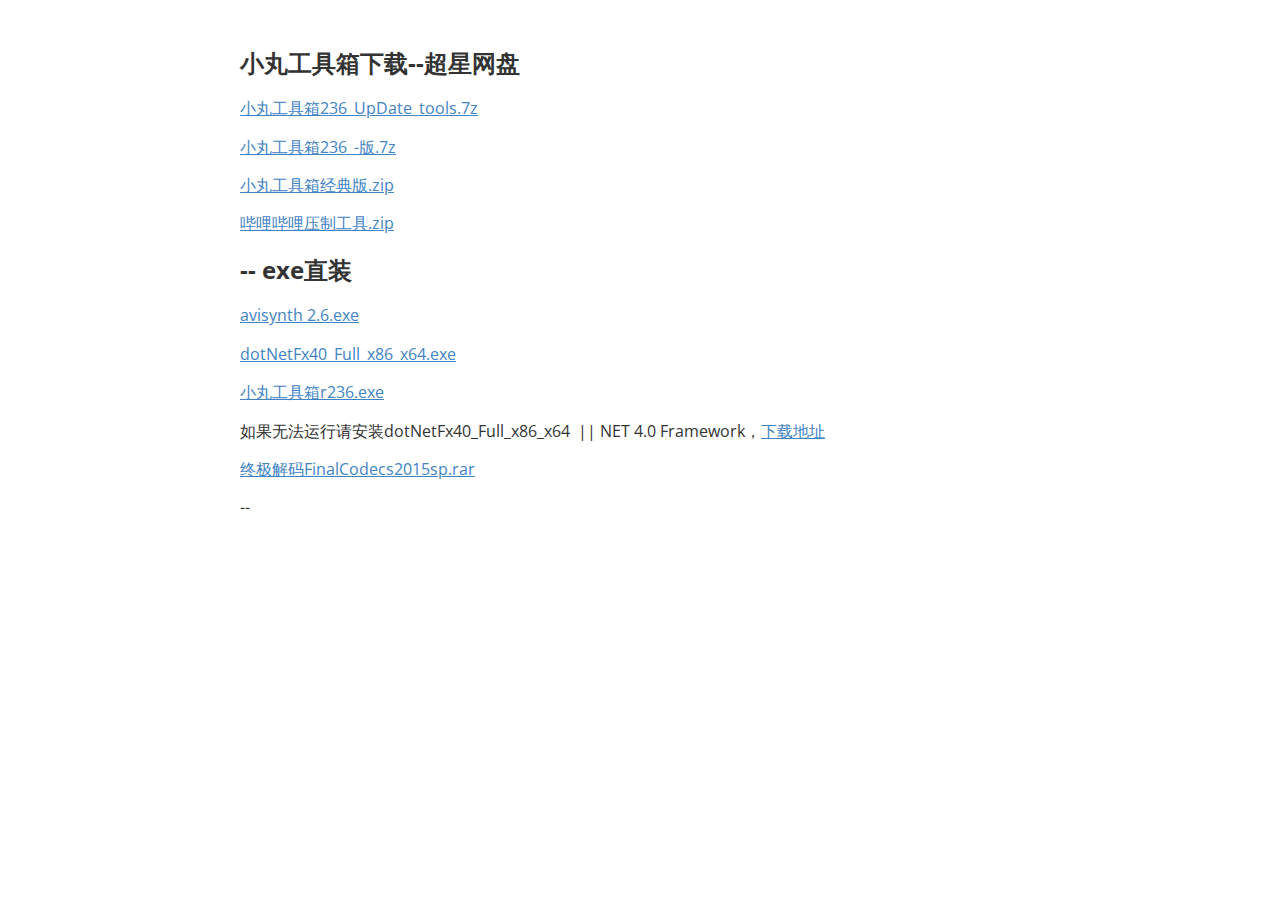
==== chaoxing.html @ 834b539f "Add files via upload" ====
<!doctype html>
<html>
<head>
<meta charset='UTF-8'><meta name='viewport' content='width=device-width initial-scale=1'>
<title>test</title><link href='https://fonts.loli.net/css?family=Open+Sans:400italic,700italic,700,400&subset=latin,latin-ext' rel='stylesheet' type='text/css' /><style type='text/css'>html {overflow-x: initial !important;}:root { --bg-color:#ffffff; --text-color:#333333; --select-text-bg-color:#B5D6FC; --select-text-font-color:auto; --monospace:"Lucida Console",Consolas,"Courier",monospace; }
html { font-size: 14px; background-color: var(--bg-color); color: var(--text-color); font-family: "Helvetica Neue", Helvetica, Arial, sans-serif; -webkit-font-smoothing: antialiased; }
body { margin: 0px; padding: 0px; height: auto; bottom: 0px; top: 0px; left: 0px; right: 0px; font-size: 1rem; line-height: 1.42857; overflow-x: hidden; background: inherit; tab-size: 4; }
iframe { margin: auto; }
a.url { word-break: break-all; }
a:active, a:hover { outline: 0px; }
.in-text-selection, ::selection { text-shadow: none; background: var(--select-text-bg-color); color: var(--select-text-font-color); }
#write { margin: 0px auto; height: auto; width: inherit; word-break: normal; overflow-wrap: break-word; position: relative; white-space: normal; overflow-x: visible; padding-top: 40px; }
#write.first-line-indent p { text-indent: 2em; }
#write.first-line-indent li p, #write.first-line-indent p * { text-indent: 0px; }
#write.first-line-indent li { margin-left: 2em; }
.for-image #write { padding-left: 8px; padding-right: 8px; }
body.typora-export { padding-left: 30px; padding-right: 30px; }
.typora-export .footnote-line, .typora-export li, .typora-export p { white-space: pre-wrap; }
@media screen and (max-width: 500px) {
  body.typora-export { padding-left: 0px; padding-right: 0px; }
  #write { padding-left: 20px; padding-right: 20px; }
  .CodeMirror-sizer { margin-left: 0px !important; }
  .CodeMirror-gutters { display: none !important; }
}
#write li > figure:last-child { margin-bottom: 0.5rem; }
#write ol, #write ul { position: relative; }
img { max-width: 100%; vertical-align: middle; image-orientation: from-image; }
button, input, select, textarea { color: inherit; font: inherit; }
input[type="checkbox"], input[type="radio"] { line-height: normal; padding: 0px; }
*, ::after, ::before { box-sizing: border-box; }
#write h1, #write h2, #write h3, #write h4, #write h5, #write h6, #write p, #write pre { width: inherit; }
#write h1, #write h2, #write h3, #write h4, #write h5, #write h6, #write p { position: relative; }
p { line-height: inherit; }
h1, h2, h3, h4, h5, h6 { break-after: avoid-page; break-inside: avoid; orphans: 4; }
p { orphans: 4; }
h1 { font-size: 2rem; }
h2 { font-size: 1.8rem; }
h3 { font-size: 1.6rem; }
h4 { font-size: 1.4rem; }
h5 { font-size: 1.2rem; }
h6 { font-size: 1rem; }
.md-math-block, .md-rawblock, h1, h2, h3, h4, h5, h6, p { margin-top: 1rem; margin-bottom: 1rem; }
.hidden { display: none; }
.md-blockmeta { color: rgb(204, 204, 204); font-weight: 700; font-style: italic; }
a { cursor: pointer; }
sup.md-footnote { padding: 2px 4px; background-color: rgba(238, 238, 238, 0.7); color: rgb(85, 85, 85); border-radius: 4px; cursor: pointer; }
sup.md-footnote a, sup.md-footnote a:hover { color: inherit; text-transform: inherit; text-decoration: inherit; }
#write input[type="checkbox"] { cursor: pointer; width: inherit; height: inherit; }
figure { overflow-x: auto; margin: 1.2em 0px; max-width: calc(100% + 16px); padding: 0px; }
figure > table { margin: 0px; }
tr { break-inside: avoid; break-after: auto; }
thead { display: table-header-group; }
table { border-collapse: collapse; border-spacing: 0px; width: 100%; overflow: auto; break-inside: auto; text-align: left; }
table.md-table td { min-width: 32px; }
.CodeMirror-gutters { border-right: 0px; background-color: inherit; }
.CodeMirror-linenumber { user-select: none; }
.CodeMirror { text-align: left; }
.CodeMirror-placeholder { opacity: 0.3; }
.CodeMirror pre { padding: 0px 4px; }
.CodeMirror-lines { padding: 0px; }
div.hr:focus { cursor: none; }
#write pre { white-space: pre-wrap; }
#write.fences-no-line-wrapping pre { white-space: pre; }
#write pre.ty-contain-cm { white-space: normal; }
.CodeMirror-gutters { margin-right: 4px; }
.md-fences { font-size: 0.9rem; display: block; break-inside: avoid; text-align: left; overflow: visible; white-space: pre; background: inherit; position: relative !important; }
.md-diagram-panel { width: 100%; margin-top: 10px; text-align: center; padding-top: 0px; padding-bottom: 8px; overflow-x: auto; }
#write .md-fences.mock-cm { white-space: pre-wrap; }
.md-fences.md-fences-with-lineno { padding-left: 0px; }
#write.fences-no-line-wrapping .md-fences.mock-cm { white-space: pre; overflow-x: auto; }
.md-fences.mock-cm.md-fences-with-lineno { padding-left: 8px; }
.CodeMirror-line, twitterwidget { break-inside: avoid; }
.footnotes { opacity: 0.8; font-size: 0.9rem; margin-top: 1em; margin-bottom: 1em; }
.footnotes + .footnotes { margin-top: 0px; }
.md-reset { margin: 0px; padding: 0px; border: 0px; outline: 0px; vertical-align: top; background: 0px 0px; text-decoration: none; text-shadow: none; float: none; position: static; width: auto; height: auto; white-space: nowrap; cursor: inherit; -webkit-tap-highlight-color: transparent; line-height: normal; font-weight: 400; text-align: left; box-sizing: content-box; direction: ltr; }
li div { padding-top: 0px; }
blockquote { margin: 1rem 0px; }
li .mathjax-block, li p { margin: 0.5rem 0px; }
li { margin: 0px; position: relative; }
blockquote > :last-child { margin-bottom: 0px; }
blockquote > :first-child, li > :first-child { margin-top: 0px; }
.footnotes-area { color: rgb(136, 136, 136); margin-top: 0.714rem; padding-bottom: 0.143rem; white-space: normal; }
#write .footnote-line { white-space: pre-wrap; }
@media print {
  body, html { border: 1px solid transparent; height: 99%; break-after: avoid; break-before: avoid; font-variant-ligatures: no-common-ligatures; }
  #write { margin-top: 0px; padding-top: 0px; border-color: transparent !important; }
  .typora-export * { -webkit-print-color-adjust: exact; }
  html.blink-to-pdf { font-size: 13px; }
  .typora-export #write { padding-left: 32px; padding-right: 32px; padding-bottom: 0px; break-after: avoid; }
  .typora-export #write::after { height: 0px; }
  .is-mac table { break-inside: avoid; }
}
.footnote-line { margin-top: 0.714em; font-size: 0.7em; }
a img, img a { cursor: pointer; }
pre.md-meta-block { font-size: 0.8rem; min-height: 0.8rem; white-space: pre-wrap; background: rgb(204, 204, 204); display: block; overflow-x: hidden; }
p > .md-image:only-child:not(.md-img-error) img, p > img:only-child { display: block; margin: auto; }
#write.first-line-indent p > .md-image:only-child:not(.md-img-error) img { left: -2em; position: relative; }
p > .md-image:only-child { display: inline-block; width: 100%; }
#write .MathJax_Display { margin: 0.8em 0px 0px; }
.md-math-block { width: 100%; }
.md-math-block:not(:empty)::after { display: none; }
[contenteditable="true"]:active, [contenteditable="true"]:focus, [contenteditable="false"]:active, [contenteditable="false"]:focus { outline: 0px; box-shadow: none; }
.md-task-list-item { position: relative; list-style-type: none; }
.task-list-item.md-task-list-item { padding-left: 0px; }
.md-task-list-item > input { position: absolute; top: 0px; left: 0px; margin-left: -1.2em; margin-top: calc(1em - 10px); border: none; }
.math { font-size: 1rem; }
.md-toc { min-height: 3.58rem; position: relative; font-size: 0.9rem; border-radius: 10px; }
.md-toc-content { position: relative; margin-left: 0px; }
.md-toc-content::after, .md-toc::after { display: none; }
.md-toc-item { display: block; color: rgb(65, 131, 196); }
.md-toc-item a { text-decoration: none; }
.md-toc-inner:hover { text-decoration: underline; }
.md-toc-inner { display: inline-block; cursor: pointer; }
.md-toc-h1 .md-toc-inner { margin-left: 0px; font-weight: 700; }
.md-toc-h2 .md-toc-inner { margin-left: 2em; }
.md-toc-h3 .md-toc-inner { margin-left: 4em; }
.md-toc-h4 .md-toc-inner { margin-left: 6em; }
.md-toc-h5 .md-toc-inner { margin-left: 8em; }
.md-toc-h6 .md-toc-inner { margin-left: 10em; }
@media screen and (max-width: 48em) {
  .md-toc-h3 .md-toc-inner { margin-left: 3.5em; }
  .md-toc-h4 .md-toc-inner { margin-left: 5em; }
  .md-toc-h5 .md-toc-inner { margin-left: 6.5em; }
  .md-toc-h6 .md-toc-inner { margin-left: 8em; }
}
a.md-toc-inner { font-size: inherit; font-style: inherit; font-weight: inherit; line-height: inherit; }
.footnote-line a:not(.reversefootnote) { color: inherit; }
.md-attr { display: none; }
.md-fn-count::after { content: "."; }
code, pre, samp, tt { font-family: var(--monospace); }
kbd { margin: 0px 0.1em; padding: 0.1em 0.6em; font-size: 0.8em; color: rgb(36, 39, 41); background: rgb(255, 255, 255); border: 1px solid rgb(173, 179, 185); border-radius: 3px; box-shadow: rgba(12, 13, 14, 0.2) 0px 1px 0px, rgb(255, 255, 255) 0px 0px 0px 2px inset; white-space: nowrap; vertical-align: middle; }
.md-comment { color: rgb(162, 127, 3); opacity: 0.8; font-family: var(--monospace); }
code { text-align: left; vertical-align: initial; }
a.md-print-anchor { white-space: pre !important; border-width: initial !important; border-style: none !important; border-color: initial !important; display: inline-block !important; position: absolute !important; width: 1px !important; right: 0px !important; outline: 0px !important; background: 0px 0px !important; text-decoration: initial !important; text-shadow: initial !important; }
.md-inline-math .MathJax_SVG .noError { display: none !important; }
.html-for-mac .inline-math-svg .MathJax_SVG { vertical-align: 0.2px; }
.md-math-block .MathJax_SVG_Display { text-align: center; margin: 0px; position: relative; text-indent: 0px; max-width: none; max-height: none; min-height: 0px; min-width: 100%; width: auto; overflow-y: hidden; display: block !important; }
.MathJax_SVG_Display, .md-inline-math .MathJax_SVG_Display { width: auto; margin: inherit; display: inline-block !important; }
.MathJax_SVG .MJX-monospace { font-family: var(--monospace); }
.MathJax_SVG .MJX-sans-serif { font-family: sans-serif; }
.MathJax_SVG { display: inline; font-style: normal; font-weight: 400; line-height: normal; zoom: 90%; text-indent: 0px; text-align: left; text-transform: none; letter-spacing: normal; word-spacing: normal; overflow-wrap: normal; white-space: nowrap; float: none; direction: ltr; max-width: none; max-height: none; min-width: 0px; min-height: 0px; border: 0px; padding: 0px; margin: 0px; }
.MathJax_SVG * { transition: none 0s ease 0s; }
.MathJax_SVG_Display svg { vertical-align: middle !important; margin-bottom: 0px !important; margin-top: 0px !important; }
.os-windows.monocolor-emoji .md-emoji { font-family: "Segoe UI Symbol", sans-serif; }
.md-diagram-panel > svg { max-width: 100%; }
[lang="flow"] svg, [lang="mermaid"] svg { max-width: 100%; height: auto; }
[lang="mermaid"] .node text { font-size: 1rem; }
table tr th { border-bottom: 0px; }
video { max-width: 100%; display: block; margin: 0px auto; }
iframe { max-width: 100%; width: 100%; border: none; }
.highlight td, .highlight tr { border: 0px; }
svg[id^="mermaidChart"] { line-height: 1em; }
mark { background: rgb(255, 255, 0); color: rgb(0, 0, 0); }
.md-html-inline .md-plain, .md-html-inline strong, mark .md-inline-math, mark strong { color: inherit; }
mark .md-meta { color: rgb(0, 0, 0); opacity: 0.3 !important; }


:root {
    --side-bar-bg-color: #fafafa;
    --control-text-color: #777;
}

@include-when-export url(https://fonts.loli.net/css?family=Open+Sans:400italic,700italic,700,400&subset=latin,latin-ext);

/* open-sans-regular - latin-ext_latin */
  /* open-sans-italic - latin-ext_latin */
    /* open-sans-700 - latin-ext_latin */
    /* open-sans-700italic - latin-ext_latin */
  html {
    font-size: 16px;
}

body {
    font-family: "Open Sans","Clear Sans", "Helvetica Neue", Helvetica, Arial, sans-serif;
    color: rgb(51, 51, 51);
    line-height: 1.6;
}

#write {
    max-width: 860px;
  	margin: 0 auto;
  	padding: 30px;
    padding-bottom: 100px;
}

@media only screen and (min-width: 1400px) {
	#write {
		max-width: 1024px;
	}
}

@media only screen and (min-width: 1800px) {
	#write {
		max-width: 1200px;
	}
}

#write > ul:first-child,
#write > ol:first-child{
    margin-top: 30px;
}

a {
    color: #4183C4;
}
h1,
h2,
h3,
h4,
h5,
h6 {
    position: relative;
    margin-top: 1rem;
    margin-bottom: 1rem;
    font-weight: bold;
    line-height: 1.4;
    cursor: text;
}
h1:hover a.anchor,
h2:hover a.anchor,
h3:hover a.anchor,
h4:hover a.anchor,
h5:hover a.anchor,
h6:hover a.anchor {
    text-decoration: none;
}
h1 tt,
h1 code {
    font-size: inherit;
}
h2 tt,
h2 code {
    font-size: inherit;
}
h3 tt,
h3 code {
    font-size: inherit;
}
h4 tt,
h4 code {
    font-size: inherit;
}
h5 tt,
h5 code {
    font-size: inherit;
}
h6 tt,
h6 code {
    font-size: inherit;
}
h1 {
    padding-bottom: .3em;
    font-size: 2.25em;
    line-height: 1.2;
    border-bottom: 1px solid #eee;
}
h2 {
   padding-bottom: .3em;
    font-size: 1.75em;
    line-height: 1.225;
    border-bottom: 1px solid #eee;
}
h3 {
    font-size: 1.5em;
    line-height: 1.43;
}
h4 {
    font-size: 1.25em;
}
h5 {
    font-size: 1em;
}
h6 {
   font-size: 1em;
    color: #777;
}
p,
blockquote,
ul,
ol,
dl,
table{
    margin: 0.8em 0;
}
li>ol,
li>ul {
    margin: 0 0;
}
hr {
    height: 2px;
    padding: 0;
    margin: 16px 0;
    background-color: #e7e7e7;
    border: 0 none;
    overflow: hidden;
    box-sizing: content-box;
}

li p.first {
    display: inline-block;
}
ul,
ol {
    padding-left: 30px;
}
ul:first-child,
ol:first-child {
    margin-top: 0;
}
ul:last-child,
ol:last-child {
    margin-bottom: 0;
}
blockquote {
    border-left: 4px solid #dfe2e5;
    padding: 0 15px;
    color: #777777;
}
blockquote blockquote {
    padding-right: 0;
}
table {
    padding: 0;
    word-break: initial;
}
table tr {
    border-top: 1px solid #dfe2e5;
    margin: 0;
    padding: 0;
}
table tr:nth-child(2n),
thead {
    background-color: #f8f8f8;
}
table tr th {
    font-weight: bold;
    border: 1px solid #dfe2e5;
    border-bottom: 0;
    margin: 0;
    padding: 6px 13px;
}
table tr td {
    border: 1px solid #dfe2e5;
    margin: 0;
    padding: 6px 13px;
}
table tr th:first-child,
table tr td:first-child {
    margin-top: 0;
}
table tr th:last-child,
table tr td:last-child {
    margin-bottom: 0;
}

.CodeMirror-lines {
    padding-left: 4px;
}

.code-tooltip {
    box-shadow: 0 1px 1px 0 rgba(0,28,36,.3);
    border-top: 1px solid #eef2f2;
}

.md-fences,
code,
tt {
    border: 1px solid #e7eaed;
    background-color: #f8f8f8;
    border-radius: 3px;
    padding: 0;
    padding: 2px 4px 0px 4px;
    font-size: 0.9em;
}

code {
    background-color: #f3f4f4;
    padding: 0 2px 0 2px;
}

.md-fences {
    margin-bottom: 15px;
    margin-top: 15px;
    padding-top: 8px;
    padding-bottom: 6px;
}


.md-task-list-item > input {
  margin-left: -1.3em;
}

@media print {
    html {
        font-size: 13px;
    }
    table,
    pre {
        page-break-inside: avoid;
    }
    pre {
        word-wrap: break-word;
    }
}

.md-fences {
	background-color: #f8f8f8;
}
#write pre.md-meta-block {
	padding: 1rem;
    font-size: 85%;
    line-height: 1.45;
    background-color: #f7f7f7;
    border: 0;
    border-radius: 3px;
    color: #777777;
    margin-top: 0 !important;
}

.mathjax-block>.code-tooltip {
	bottom: .375rem;
}

.md-mathjax-midline {
    background: #fafafa;
}

#write>h3.md-focus:before{
	left: -1.5625rem;
	top: .375rem;
}
#write>h4.md-focus:before{
	left: -1.5625rem;
	top: .285714286rem;
}
#write>h5.md-focus:before{
	left: -1.5625rem;
	top: .285714286rem;
}
#write>h6.md-focus:before{
	left: -1.5625rem;
	top: .285714286rem;
}
.md-image>.md-meta {
    /*border: 1px solid #ddd;*/
    border-radius: 3px;
    padding: 2px 0px 0px 4px;
    font-size: 0.9em;
    color: inherit;
}

.md-tag {
    color: #a7a7a7;
    opacity: 1;
}

.md-toc { 
    margin-top:20px;
    padding-bottom:20px;
}

.sidebar-tabs {
    border-bottom: none;
}

#typora-quick-open {
    border: 1px solid #ddd;
    background-color: #f8f8f8;
}

#typora-quick-open-item {
    background-color: #FAFAFA;
    border-color: #FEFEFE #e5e5e5 #e5e5e5 #eee;
    border-style: solid;
    border-width: 1px;
}

/** focus mode */
.on-focus-mode blockquote {
    border-left-color: rgba(85, 85, 85, 0.12);
}

header, .context-menu, .megamenu-content, footer{
    font-family: "Segoe UI", "Arial", sans-serif;
}

.file-node-content:hover .file-node-icon,
.file-node-content:hover .file-node-open-state{
    visibility: visible;
}

.mac-seamless-mode #typora-sidebar {
    background-color: #fafafa;
    background-color: var(--side-bar-bg-color);
}

.md-lang {
    color: #b4654d;
}

.html-for-mac .context-menu {
    --item-hover-bg-color: #E6F0FE;
}

#md-notification .btn {
    border: 0;
}

.dropdown-menu .divider {
    border-color: #e5e5e5;
}

.ty-preferences .window-content {
    background-color: #fafafa;
}

.ty-preferences .nav-group-item.active {
    color: white;
    background: #999;
}


</style>
</head>
<body class='typora-export os-windows' >
<div  id='write'  class = ''><h3><a name="小丸工具箱下载--超星网盘" class="md-header-anchor"></a><span>小丸工具箱下载--超星网盘</span></h3><p><a href='https://mooc1.chaoxing.com/coursedata/sharedResource?key=Di4tojrFyhW6xP9TVapiJ9fuBSF6Pvvu8w0uz7HcOqU%3D'><span>小丸工具箱236_UpDate_tools.7z</span></a><span> </span></p><p><a href='https://mooc1.chaoxing.com/coursedata/sharedResource?key=IgX3W%2BdxKBwXY0yVj9p7ubIWsl07rZd5%2BlyoaEBU1z0%3D'><span>小丸工具箱236_-版.7z</span></a></p><p><a href='https://mooc1.chaoxing.com/coursedata/sharedResource?key=Oiby/V0X2VhBEdP5wGvKpqKI7CQwnD0xBoR57JRYtmw%3D'><span>小丸工具箱经典版.zip</span></a></p><p><a href='https://mooc1.chaoxing.com/coursedata/sharedResource?key=AiTQdj8%2BbMBMGbcn4JVyUmIw/1yYzHhWg6GiyBgWvUw%3D'><span>哔哩哔哩压制工具.zip</span></a></p><h3><a name="---exe直装" class="md-header-anchor"></a><span>-- exe直装</span></h3><p><a href='https://mooc1.chaoxing.com/coursedata/sharedResource?key=Z3ZzVx/si2d0c9f/itFhTBlXfkfBA9ZpCIzLSMGuBP8%3D'><span>avisynth 2.6.exe</span></a></p><p><a href='https://mooc1.chaoxing.com/coursedata/sharedResource?key=7RnDtt3gw9sCxZ4MUaZx7Jes%2Bp9hZSVrvnhJnZSCfyM%3D'><span>dotNetFx40_Full_x86_x64.exe</span></a></p><p><a href='https://mooc1.chaoxing.com/coursedata/sharedResource?key=YKOcy978dlaEaIv%2BwTD%2BNVnMcpCfTmhCAiSUj4K5JLo%3D'><span>小丸工具箱r236.exe</span></a></p><p><span>如果无法运行请安装dotNetFx40_Full_x86_x64  || NET 4.0 Framework，</span><a href='http://www.microsoft.com/zh-cn/download/details.aspx?id=17718'><span>下载地址</span></a></p><p><a href='https://mooc1.chaoxing.com/coursedata/sharedResource?key=SgPXHRDk3QxtC51MJIbw1OAq%2BjbwYPHK5XTL0uvAaf8%3D'><span>终极解码FinalCodecs2015sp.rar</span></a></p><p><span>--</span></p></div>
</body>
</html>
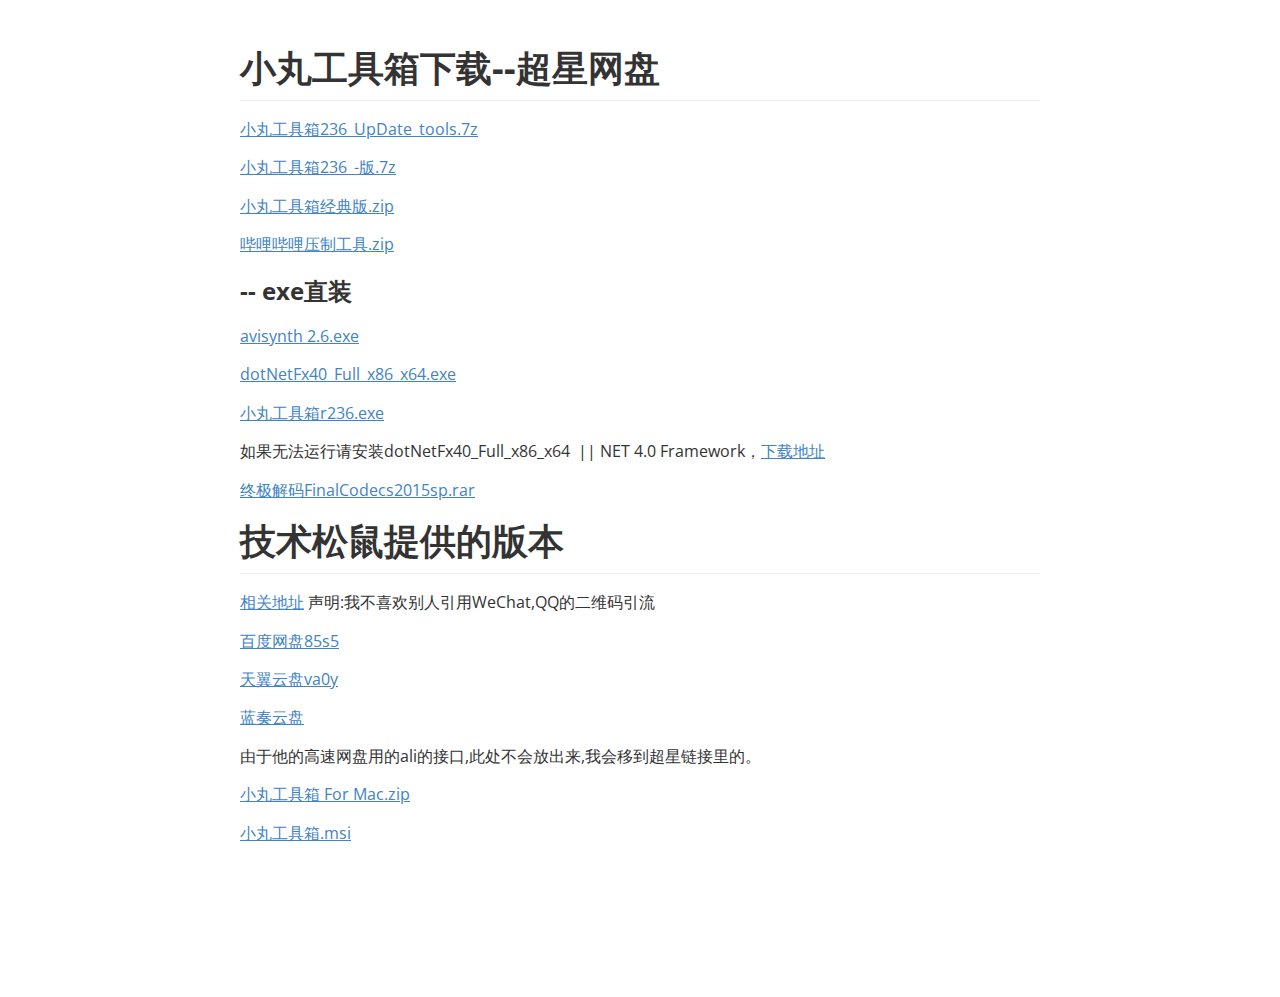
==== commit 0cddd09c: "Update chaoxing.html" ====
--- a/chaoxing.html
+++ b/chaoxing.html
@@ -523,6 +523,6 @@
 </style>
 </head>
 <body class='typora-export os-windows' >
-<div  id='write'  class = ''><h3><a name="小丸工具箱下载--超星网盘" class="md-header-anchor"></a><span>小丸工具箱下载--超星网盘</span></h3><p><a href='https://mooc1.chaoxing.com/coursedata/sharedResource?key=Di4tojrFyhW6xP9TVapiJ9fuBSF6Pvvu8w0uz7HcOqU%3D'><span>小丸工具箱236_UpDate_tools.7z</span></a><span> </span></p><p><a href='https://mooc1.chaoxing.com/coursedata/sharedResource?key=IgX3W%2BdxKBwXY0yVj9p7ubIWsl07rZd5%2BlyoaEBU1z0%3D'><span>小丸工具箱236_-版.7z</span></a></p><p><a href='https://mooc1.chaoxing.com/coursedata/sharedResource?key=Oiby/V0X2VhBEdP5wGvKpqKI7CQwnD0xBoR57JRYtmw%3D'><span>小丸工具箱经典版.zip</span></a></p><p><a href='https://mooc1.chaoxing.com/coursedata/sharedResource?key=AiTQdj8%2BbMBMGbcn4JVyUmIw/1yYzHhWg6GiyBgWvUw%3D'><span>哔哩哔哩压制工具.zip</span></a></p><h3><a name="---exe直装" class="md-header-anchor"></a><span>-- exe直装</span></h3><p><a href='https://mooc1.chaoxing.com/coursedata/sharedResource?key=Z3ZzVx/si2d0c9f/itFhTBlXfkfBA9ZpCIzLSMGuBP8%3D'><span>avisynth 2.6.exe</span></a></p><p><a href='https://mooc1.chaoxing.com/coursedata/sharedResource?key=7RnDtt3gw9sCxZ4MUaZx7Jes%2Bp9hZSVrvnhJnZSCfyM%3D'><span>dotNetFx40_Full_x86_x64.exe</span></a></p><p><a href='https://mooc1.chaoxing.com/coursedata/sharedResource?key=YKOcy978dlaEaIv%2BwTD%2BNVnMcpCfTmhCAiSUj4K5JLo%3D'><span>小丸工具箱r236.exe</span></a></p><p><span>如果无法运行请安装dotNetFx40_Full_x86_x64  || NET 4.0 Framework，</span><a href='http://www.microsoft.com/zh-cn/download/details.aspx?id=17718'><span>下载地址</span></a></p><p><a href='https://mooc1.chaoxing.com/coursedata/sharedResource?key=SgPXHRDk3QxtC51MJIbw1OAq%2BjbwYPHK5XTL0uvAaf8%3D'><span>终极解码FinalCodecs2015sp.rar</span></a></p><p><span>--</span></p></div>
+<div  id='write'  class = ''><h1><a name="小丸工具箱下载--超星网盘" class="md-header-anchor"></a><span>小丸工具箱下载--超星网盘</span></h1><p><a href='https://mooc1.chaoxing.com/coursedata/sharedResource?key=Di4tojrFyhW6xP9TVapiJ9fuBSF6Pvvu8w0uz7HcOqU%3D'><span>小丸工具箱236_UpDate_tools.7z</span></a><span> </span></p><p><a href='https://mooc1.chaoxing.com/coursedata/sharedResource?key=IgX3W%2BdxKBwXY0yVj9p7ubIWsl07rZd5%2BlyoaEBU1z0%3D'><span>小丸工具箱236_-版.7z</span></a></p><p><a href='https://mooc1.chaoxing.com/coursedata/sharedResource?key=Oiby/V0X2VhBEdP5wGvKpqKI7CQwnD0xBoR57JRYtmw%3D'><span>小丸工具箱经典版.zip</span></a></p><p><a href='https://mooc1.chaoxing.com/coursedata/sharedResource?key=AiTQdj8%2BbMBMGbcn4JVyUmIw/1yYzHhWg6GiyBgWvUw%3D'><span>哔哩哔哩压制工具.zip</span></a></p><h3><a name="---exe直装" class="md-header-anchor"></a><span>-- exe直装</span></h3><p><a href='https://mooc1.chaoxing.com/coursedata/sharedResource?key=Z3ZzVx/si2d0c9f/itFhTBlXfkfBA9ZpCIzLSMGuBP8%3D'><span>avisynth 2.6.exe</span></a></p><p><a href='https://mooc1.chaoxing.com/coursedata/sharedResource?key=7RnDtt3gw9sCxZ4MUaZx7Jes%2Bp9hZSVrvnhJnZSCfyM%3D'><span>dotNetFx40_Full_x86_x64.exe</span></a></p><p><a href='https://mooc1.chaoxing.com/coursedata/sharedResource?key=YKOcy978dlaEaIv%2BwTD%2BNVnMcpCfTmhCAiSUj4K5JLo%3D'><span>小丸工具箱r236.exe</span></a></p><p><span>如果无法运行请安装dotNetFx40_Full_x86_x64  || NET 4.0 Framework，</span><a href='http://www.microsoft.com/zh-cn/download/details.aspx?id=17718'><span>下载地址</span></a></p><p><a href='https://mooc1.chaoxing.com/coursedata/sharedResource?key=SgPXHRDk3QxtC51MJIbw1OAq%2BjbwYPHK5XTL0uvAaf8%3D'><span>终极解码FinalCodecs2015sp.rar</span></a></p><h1><a name="技术松鼠提供的版本" class="md-header-anchor"></a><span>技术松鼠提供的版本</span></h1><p><a href='https://www.jishusongshu.com/computer-software/maruko-toolbox-video-editor/'><span>相关地址</span></a><span> 声明:我不喜欢别人引用WeChat,QQ的二维码引流</span></p><p><a href='https://pan.baidu.com/s/16zR4B-d9tSCtTn-97nwq3Q'><span>百度网盘85s5</span></a></p><p><a href='https://cloud.189.cn/t/bM3M7vjMZFfe'><span>天翼云盘va0y</span></a></p><p><a href='https://www.lanzouo.com/b405129/'><span>蓝奏云盘</span></a></p><p><span>由于他的高速网盘用的ali的接口,此处不会放出来,我会移到超星链接里的。</span></p><p><a href='https://mooc1.chaoxing.com/coursedata/sharedResource?key=8BZSNu8ku/M8t172kAqA2NqGyJOHKr%2BnDOIt7XklT5g%3D'><span>小丸工具箱 For Mac.zip</span></a></p><p><a href='https://mooc1.chaoxing.com/coursedata/sharedResource?key=0fjzxjbxlRxhwRuaeHgaDxMukngtwQCn/eYiMhj/Z3Y%3D'><span>小丸工具箱.msi</span></a></p><p>&nbsp;</p></div>
 </body>
-</html>+</html>
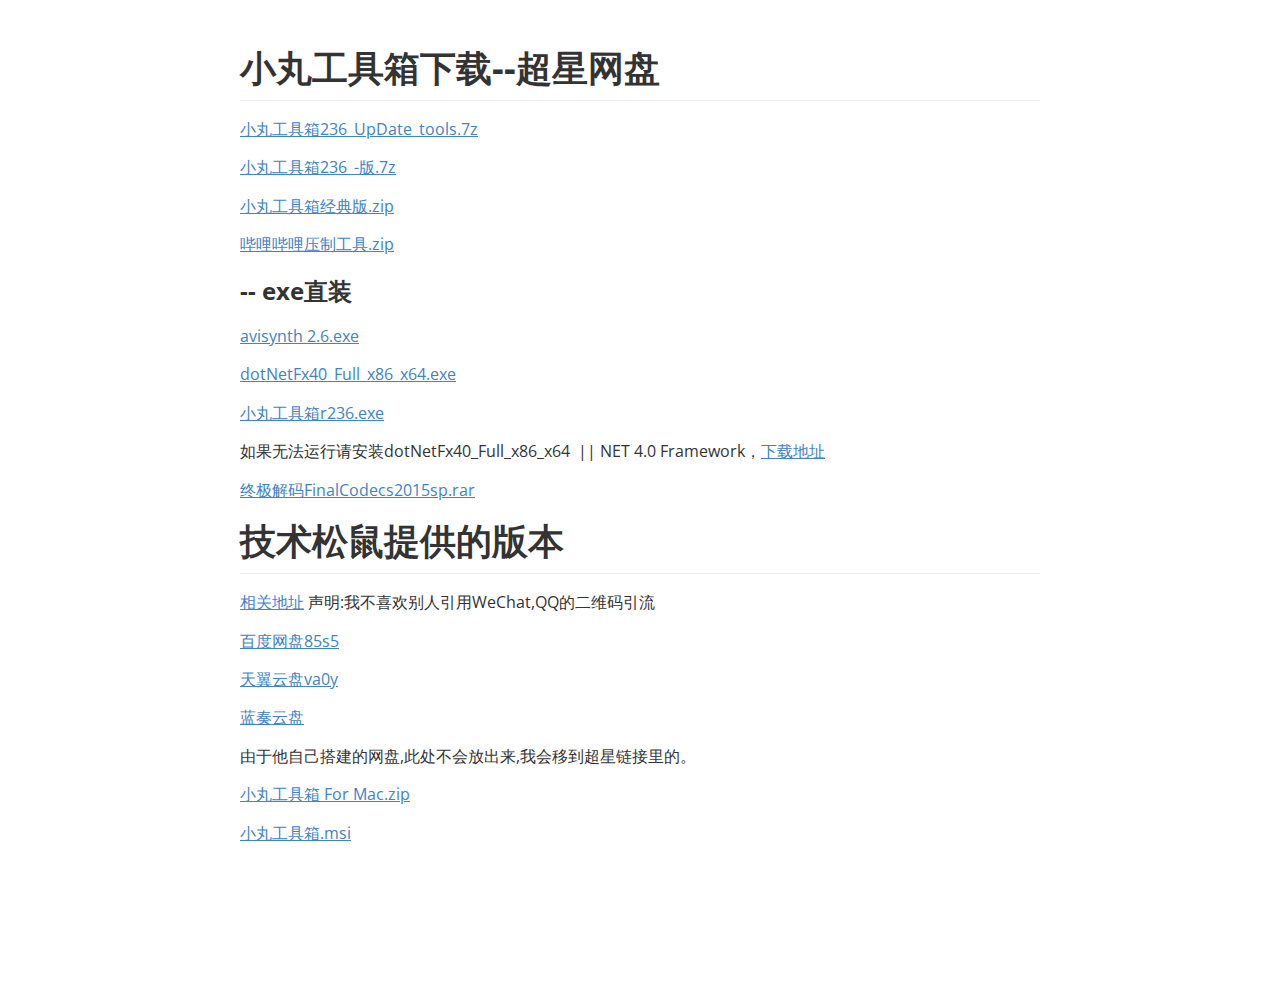
==== commit 1626d05a: "Update chaoxing.html" ====
--- a/chaoxing.html
+++ b/chaoxing.html
@@ -523,6 +523,6 @@
 </style>
 </head>
 <body class='typora-export os-windows' >
-<div  id='write'  class = ''><h1><a name="小丸工具箱下载--超星网盘" class="md-header-anchor"></a><span>小丸工具箱下载--超星网盘</span></h1><p><a href='https://mooc1.chaoxing.com/coursedata/sharedResource?key=Di4tojrFyhW6xP9TVapiJ9fuBSF6Pvvu8w0uz7HcOqU%3D'><span>小丸工具箱236_UpDate_tools.7z</span></a><span> </span></p><p><a href='https://mooc1.chaoxing.com/coursedata/sharedResource?key=IgX3W%2BdxKBwXY0yVj9p7ubIWsl07rZd5%2BlyoaEBU1z0%3D'><span>小丸工具箱236_-版.7z</span></a></p><p><a href='https://mooc1.chaoxing.com/coursedata/sharedResource?key=Oiby/V0X2VhBEdP5wGvKpqKI7CQwnD0xBoR57JRYtmw%3D'><span>小丸工具箱经典版.zip</span></a></p><p><a href='https://mooc1.chaoxing.com/coursedata/sharedResource?key=AiTQdj8%2BbMBMGbcn4JVyUmIw/1yYzHhWg6GiyBgWvUw%3D'><span>哔哩哔哩压制工具.zip</span></a></p><h3><a name="---exe直装" class="md-header-anchor"></a><span>-- exe直装</span></h3><p><a href='https://mooc1.chaoxing.com/coursedata/sharedResource?key=Z3ZzVx/si2d0c9f/itFhTBlXfkfBA9ZpCIzLSMGuBP8%3D'><span>avisynth 2.6.exe</span></a></p><p><a href='https://mooc1.chaoxing.com/coursedata/sharedResource?key=7RnDtt3gw9sCxZ4MUaZx7Jes%2Bp9hZSVrvnhJnZSCfyM%3D'><span>dotNetFx40_Full_x86_x64.exe</span></a></p><p><a href='https://mooc1.chaoxing.com/coursedata/sharedResource?key=YKOcy978dlaEaIv%2BwTD%2BNVnMcpCfTmhCAiSUj4K5JLo%3D'><span>小丸工具箱r236.exe</span></a></p><p><span>如果无法运行请安装dotNetFx40_Full_x86_x64  || NET 4.0 Framework，</span><a href='http://www.microsoft.com/zh-cn/download/details.aspx?id=17718'><span>下载地址</span></a></p><p><a href='https://mooc1.chaoxing.com/coursedata/sharedResource?key=SgPXHRDk3QxtC51MJIbw1OAq%2BjbwYPHK5XTL0uvAaf8%3D'><span>终极解码FinalCodecs2015sp.rar</span></a></p><h1><a name="技术松鼠提供的版本" class="md-header-anchor"></a><span>技术松鼠提供的版本</span></h1><p><a href='https://www.jishusongshu.com/computer-software/maruko-toolbox-video-editor/'><span>相关地址</span></a><span> 声明:我不喜欢别人引用WeChat,QQ的二维码引流</span></p><p><a href='https://pan.baidu.com/s/16zR4B-d9tSCtTn-97nwq3Q'><span>百度网盘85s5</span></a></p><p><a href='https://cloud.189.cn/t/bM3M7vjMZFfe'><span>天翼云盘va0y</span></a></p><p><a href='https://www.lanzouo.com/b405129/'><span>蓝奏云盘</span></a></p><p><span>由于他的高速网盘用的ali的接口,此处不会放出来,我会移到超星链接里的。</span></p><p><a href='https://mooc1.chaoxing.com/coursedata/sharedResource?key=8BZSNu8ku/M8t172kAqA2NqGyJOHKr%2BnDOIt7XklT5g%3D'><span>小丸工具箱 For Mac.zip</span></a></p><p><a href='https://mooc1.chaoxing.com/coursedata/sharedResource?key=0fjzxjbxlRxhwRuaeHgaDxMukngtwQCn/eYiMhj/Z3Y%3D'><span>小丸工具箱.msi</span></a></p><p>&nbsp;</p></div>
+<div  id='write'  class = ''><h1><a name="小丸工具箱下载--超星网盘" class="md-header-anchor"></a><span>小丸工具箱下载--超星网盘</span></h1><p><a href='https://mooc1.chaoxing.com/coursedata/sharedResource?key=Di4tojrFyhW6xP9TVapiJ9fuBSF6Pvvu8w0uz7HcOqU%3D'><span>小丸工具箱236_UpDate_tools.7z</span></a><span> </span></p><p><a href='https://mooc1.chaoxing.com/coursedata/sharedResource?key=IgX3W%2BdxKBwXY0yVj9p7ubIWsl07rZd5%2BlyoaEBU1z0%3D'><span>小丸工具箱236_-版.7z</span></a></p><p><a href='https://mooc1.chaoxing.com/coursedata/sharedResource?key=Oiby/V0X2VhBEdP5wGvKpqKI7CQwnD0xBoR57JRYtmw%3D'><span>小丸工具箱经典版.zip</span></a></p><p><a href='https://mooc1.chaoxing.com/coursedata/sharedResource?key=AiTQdj8%2BbMBMGbcn4JVyUmIw/1yYzHhWg6GiyBgWvUw%3D'><span>哔哩哔哩压制工具.zip</span></a></p><h3><a name="---exe直装" class="md-header-anchor"></a><span>-- exe直装</span></h3><p><a href='https://mooc1.chaoxing.com/coursedata/sharedResource?key=Z3ZzVx/si2d0c9f/itFhTBlXfkfBA9ZpCIzLSMGuBP8%3D'><span>avisynth 2.6.exe</span></a></p><p><a href='https://mooc1.chaoxing.com/coursedata/sharedResource?key=7RnDtt3gw9sCxZ4MUaZx7Jes%2Bp9hZSVrvnhJnZSCfyM%3D'><span>dotNetFx40_Full_x86_x64.exe</span></a></p><p><a href='https://mooc1.chaoxing.com/coursedata/sharedResource?key=YKOcy978dlaEaIv%2BwTD%2BNVnMcpCfTmhCAiSUj4K5JLo%3D'><span>小丸工具箱r236.exe</span></a></p><p><span>如果无法运行请安装dotNetFx40_Full_x86_x64  || NET 4.0 Framework，</span><a href='http://www.microsoft.com/zh-cn/download/details.aspx?id=17718'><span>下载地址</span></a></p><p><a href='https://mooc1.chaoxing.com/coursedata/sharedResource?key=SgPXHRDk3QxtC51MJIbw1OAq%2BjbwYPHK5XTL0uvAaf8%3D'><span>终极解码FinalCodecs2015sp.rar</span></a></p><h1><a name="技术松鼠提供的版本" class="md-header-anchor"></a><span>技术松鼠提供的版本</span></h1><p><a href='https://www.jishusongshu.com/computer-software/maruko-toolbox-video-editor/'><span>相关地址</span></a><span> 声明:我不喜欢别人引用WeChat,QQ的二维码引流</span></p><p><a href='https://pan.baidu.com/s/16zR4B-d9tSCtTn-97nwq3Q'><span>百度网盘85s5</span></a></p><p><a href='https://cloud.189.cn/t/bM3M7vjMZFfe'><span>天翼云盘va0y</span></a></p><p><a href='https://www.lanzouo.com/b405129/'><span>蓝奏云盘</span></a></p><p><span>由于他自己搭建的网盘,此处不会放出来,我会移到超星链接里的。</span></p><p><a href='https://mooc1.chaoxing.com/coursedata/sharedResource?key=8BZSNu8ku/M8t172kAqA2NqGyJOHKr%2BnDOIt7XklT5g%3D'><span>小丸工具箱 For Mac.zip</span></a></p><p><a href='https://mooc1.chaoxing.com/coursedata/sharedResource?key=0fjzxjbxlRxhwRuaeHgaDxMukngtwQCn/eYiMhj/Z3Y%3D'><span>小丸工具箱.msi</span></a></p><p>&nbsp;</p></div>
 </body>
 </html>
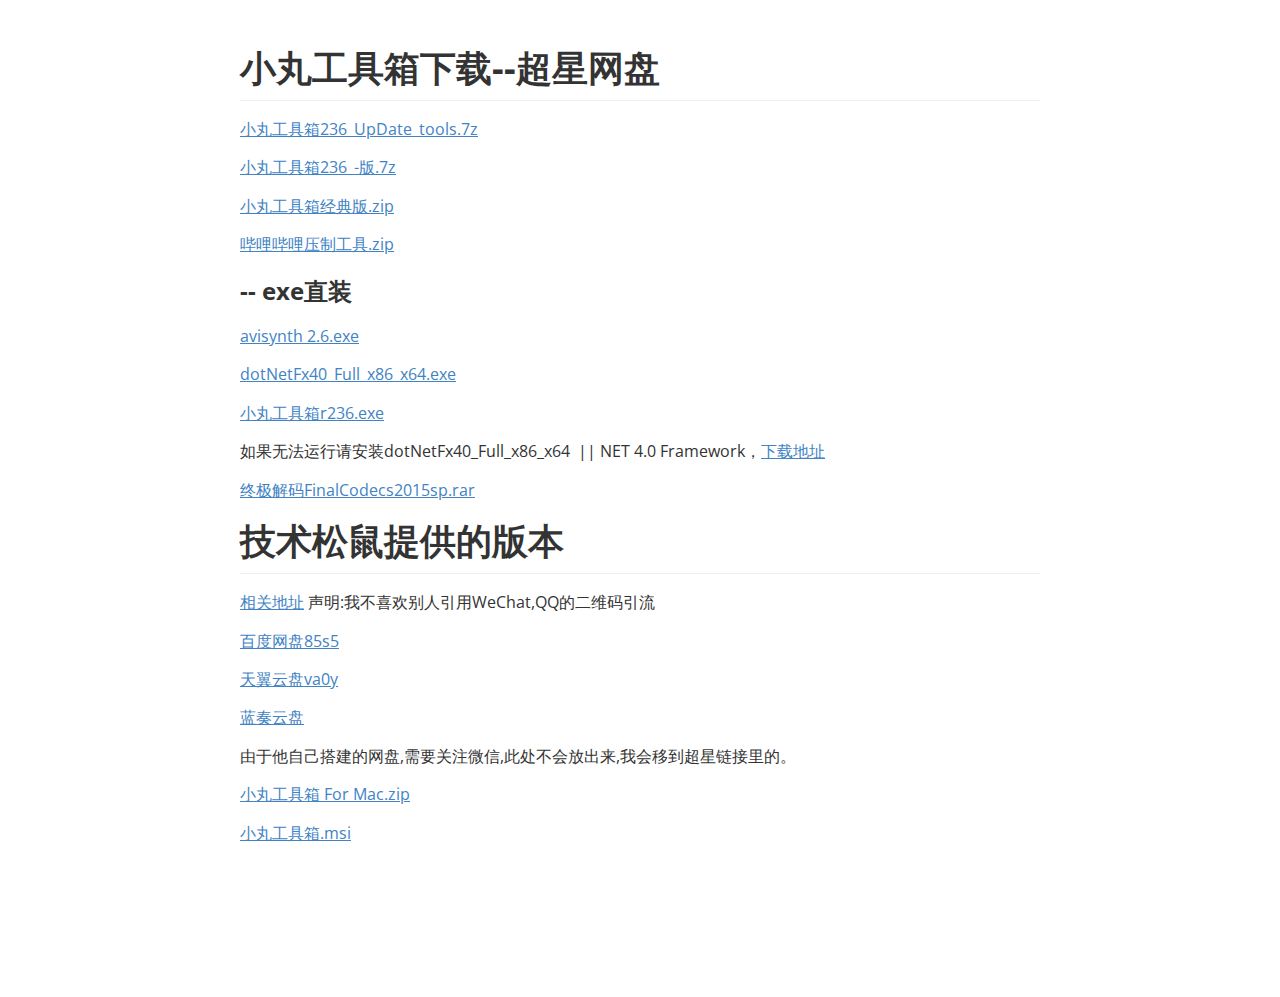
==== commit 78e6253f: "Update chaoxing.html" ====
--- a/chaoxing.html
+++ b/chaoxing.html
@@ -523,6 +523,6 @@
 </style>
 </head>
 <body class='typora-export os-windows' >
-<div  id='write'  class = ''><h1><a name="小丸工具箱下载--超星网盘" class="md-header-anchor"></a><span>小丸工具箱下载--超星网盘</span></h1><p><a href='https://mooc1.chaoxing.com/coursedata/sharedResource?key=Di4tojrFyhW6xP9TVapiJ9fuBSF6Pvvu8w0uz7HcOqU%3D'><span>小丸工具箱236_UpDate_tools.7z</span></a><span> </span></p><p><a href='https://mooc1.chaoxing.com/coursedata/sharedResource?key=IgX3W%2BdxKBwXY0yVj9p7ubIWsl07rZd5%2BlyoaEBU1z0%3D'><span>小丸工具箱236_-版.7z</span></a></p><p><a href='https://mooc1.chaoxing.com/coursedata/sharedResource?key=Oiby/V0X2VhBEdP5wGvKpqKI7CQwnD0xBoR57JRYtmw%3D'><span>小丸工具箱经典版.zip</span></a></p><p><a href='https://mooc1.chaoxing.com/coursedata/sharedResource?key=AiTQdj8%2BbMBMGbcn4JVyUmIw/1yYzHhWg6GiyBgWvUw%3D'><span>哔哩哔哩压制工具.zip</span></a></p><h3><a name="---exe直装" class="md-header-anchor"></a><span>-- exe直装</span></h3><p><a href='https://mooc1.chaoxing.com/coursedata/sharedResource?key=Z3ZzVx/si2d0c9f/itFhTBlXfkfBA9ZpCIzLSMGuBP8%3D'><span>avisynth 2.6.exe</span></a></p><p><a href='https://mooc1.chaoxing.com/coursedata/sharedResource?key=7RnDtt3gw9sCxZ4MUaZx7Jes%2Bp9hZSVrvnhJnZSCfyM%3D'><span>dotNetFx40_Full_x86_x64.exe</span></a></p><p><a href='https://mooc1.chaoxing.com/coursedata/sharedResource?key=YKOcy978dlaEaIv%2BwTD%2BNVnMcpCfTmhCAiSUj4K5JLo%3D'><span>小丸工具箱r236.exe</span></a></p><p><span>如果无法运行请安装dotNetFx40_Full_x86_x64  || NET 4.0 Framework，</span><a href='http://www.microsoft.com/zh-cn/download/details.aspx?id=17718'><span>下载地址</span></a></p><p><a href='https://mooc1.chaoxing.com/coursedata/sharedResource?key=SgPXHRDk3QxtC51MJIbw1OAq%2BjbwYPHK5XTL0uvAaf8%3D'><span>终极解码FinalCodecs2015sp.rar</span></a></p><h1><a name="技术松鼠提供的版本" class="md-header-anchor"></a><span>技术松鼠提供的版本</span></h1><p><a href='https://www.jishusongshu.com/computer-software/maruko-toolbox-video-editor/'><span>相关地址</span></a><span> 声明:我不喜欢别人引用WeChat,QQ的二维码引流</span></p><p><a href='https://pan.baidu.com/s/16zR4B-d9tSCtTn-97nwq3Q'><span>百度网盘85s5</span></a></p><p><a href='https://cloud.189.cn/t/bM3M7vjMZFfe'><span>天翼云盘va0y</span></a></p><p><a href='https://www.lanzouo.com/b405129/'><span>蓝奏云盘</span></a></p><p><span>由于他自己搭建的网盘,此处不会放出来,我会移到超星链接里的。</span></p><p><a href='https://mooc1.chaoxing.com/coursedata/sharedResource?key=8BZSNu8ku/M8t172kAqA2NqGyJOHKr%2BnDOIt7XklT5g%3D'><span>小丸工具箱 For Mac.zip</span></a></p><p><a href='https://mooc1.chaoxing.com/coursedata/sharedResource?key=0fjzxjbxlRxhwRuaeHgaDxMukngtwQCn/eYiMhj/Z3Y%3D'><span>小丸工具箱.msi</span></a></p><p>&nbsp;</p></div>
+<div  id='write'  class = ''><h1><a name="小丸工具箱下载--超星网盘" class="md-header-anchor"></a><span>小丸工具箱下载--超星网盘</span></h1><p><a href='https://mooc1.chaoxing.com/coursedata/sharedResource?key=Di4tojrFyhW6xP9TVapiJ9fuBSF6Pvvu8w0uz7HcOqU%3D'><span>小丸工具箱236_UpDate_tools.7z</span></a><span> </span></p><p><a href='https://mooc1.chaoxing.com/coursedata/sharedResource?key=IgX3W%2BdxKBwXY0yVj9p7ubIWsl07rZd5%2BlyoaEBU1z0%3D'><span>小丸工具箱236_-版.7z</span></a></p><p><a href='https://mooc1.chaoxing.com/coursedata/sharedResource?key=Oiby/V0X2VhBEdP5wGvKpqKI7CQwnD0xBoR57JRYtmw%3D'><span>小丸工具箱经典版.zip</span></a></p><p><a href='https://mooc1.chaoxing.com/coursedata/sharedResource?key=AiTQdj8%2BbMBMGbcn4JVyUmIw/1yYzHhWg6GiyBgWvUw%3D'><span>哔哩哔哩压制工具.zip</span></a></p><h3><a name="---exe直装" class="md-header-anchor"></a><span>-- exe直装</span></h3><p><a href='https://mooc1.chaoxing.com/coursedata/sharedResource?key=Z3ZzVx/si2d0c9f/itFhTBlXfkfBA9ZpCIzLSMGuBP8%3D'><span>avisynth 2.6.exe</span></a></p><p><a href='https://mooc1.chaoxing.com/coursedata/sharedResource?key=7RnDtt3gw9sCxZ4MUaZx7Jes%2Bp9hZSVrvnhJnZSCfyM%3D'><span>dotNetFx40_Full_x86_x64.exe</span></a></p><p><a href='https://mooc1.chaoxing.com/coursedata/sharedResource?key=YKOcy978dlaEaIv%2BwTD%2BNVnMcpCfTmhCAiSUj4K5JLo%3D'><span>小丸工具箱r236.exe</span></a></p><p><span>如果无法运行请安装dotNetFx40_Full_x86_x64  || NET 4.0 Framework，</span><a href='http://www.microsoft.com/zh-cn/download/details.aspx?id=17718'><span>下载地址</span></a></p><p><a href='https://mooc1.chaoxing.com/coursedata/sharedResource?key=SgPXHRDk3QxtC51MJIbw1OAq%2BjbwYPHK5XTL0uvAaf8%3D'><span>终极解码FinalCodecs2015sp.rar</span></a></p><h1><a name="技术松鼠提供的版本" class="md-header-anchor"></a><span>技术松鼠提供的版本</span></h1><p><a href='https://www.jishusongshu.com/computer-software/maruko-toolbox-video-editor/'><span>相关地址</span></a><span> 声明:我不喜欢别人引用WeChat,QQ的二维码引流</span></p><p><a href='https://pan.baidu.com/s/16zR4B-d9tSCtTn-97nwq3Q'><span>百度网盘85s5</span></a></p><p><a href='https://cloud.189.cn/t/bM3M7vjMZFfe'><span>天翼云盘va0y</span></a></p><p><a href='https://www.lanzouo.com/b405129/'><span>蓝奏云盘</span></a></p><p><span>由于他自己搭建的网盘,需要关注微信,此处不会放出来,我会移到超星链接里的。</span></p><p><a href='https://mooc1.chaoxing.com/coursedata/sharedResource?key=8BZSNu8ku/M8t172kAqA2NqGyJOHKr%2BnDOIt7XklT5g%3D'><span>小丸工具箱 For Mac.zip</span></a></p><p><a href='https://mooc1.chaoxing.com/coursedata/sharedResource?key=0fjzxjbxlRxhwRuaeHgaDxMukngtwQCn/eYiMhj/Z3Y%3D'><span>小丸工具箱.msi</span></a></p><p>&nbsp;</p></div>
 </body>
 </html>
